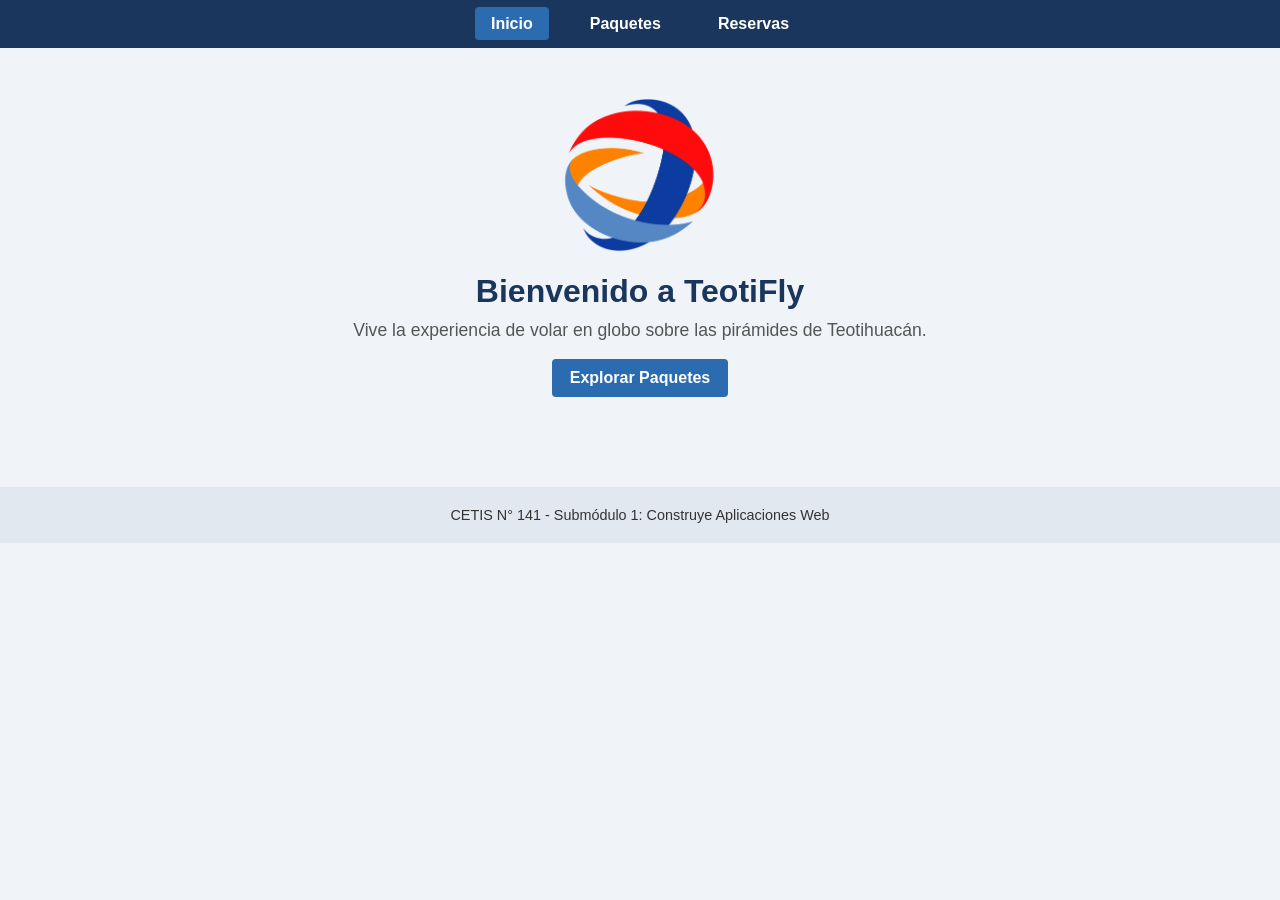
==== index.html @ 1f9c4a00 "Add files via upload" ====
<!DOCTYPE html>
<html lang="es">
<head>
<meta charset="UTF-8">
<meta name="viewport" content="width=device-width, initial-scale=1.0">
<title>TeotiFly | Inicio</title>
<link rel="stylesheet" href="assets/css/styles.css">
</head>
<body>
<!-- Menú de navegación principal -->
<nav class="menu-principal">
<ul>
<li><a href="index.html" class="activo">Inicio</a></li>
<li><a href="paquetes.html">Paquetes</a></li>
<li><a href="reservas.html">Reservas</a></li>
</ul>
</nav>
<!-- Contenido principal centrado -->
<main class="contenido-inicio">
<!-- Imagen del logo traída desde la carpeta assets -->
<img src="assets/img/logo.png" alt="Logo de TeotiFly" class="logo-central">
<h1>Bienvenido a TeotiFly</h1>
<p>Vive la experiencia de volar en globo sobre las pirámides de Teotihuacán.</p>
<br>
<a href="paquetes.html" class="boton-enlace">Explorar Paquetes</a>
</main>
<footer>
<p>CETIS N° 141 - Submódulo 1: Construye Aplicaciones Web</p>
</footer>
</body>
</html>
---- assets/css/styles.css ----
/* --- RESET BÁSICO Y FUENTE --- */
* {
margin: 0;
padding: 0;
box-sizing: border-box;
font-family: Arial, sans-serif;
}
body {
background-color: #f0f4f8;
color: #333;
}
/* --- BARRA DE NAVEGACIÓN SIMPLE (<nav>) --- */
.menu-principal {
background-color: #1a365d;
padding: 15px;
}
.menu-principal ul {
list-style: none;
display: flex;
justify-content: center;
gap: 25px;
}
.menu-principal a {
    color: white;
text-decoration: none;
font-weight: bold;
padding: 8px 16px;
border-radius: 4px;
}
.menu-principal a:hover,
.menu-principal a.activo {
background-color: #2b6cb0;
}
/* --- PÁGINA DE INICIO (LOGO CENTRADO EN EL BODY) --- */
.contenido-inicio {
text-align: center;
padding: 50px 20px;
}
.logo-central {
width: 180px;
height: auto;
display: block;
margin: 0 auto 20px auto; /* Centra la imagen en el body */
}
.contenido-inicio h1 {
color: #1a365d;
margin-bottom: 10px;
}
.contenido-inicio p {
font-size: 1.1rem;
color: #555;
}
/* --- REJILLA DE 6 PAQUETES (CSS GRID) --- */
.contenedor-principal {
max-width: 1000px;
margin: 30px auto;
padding: 0 20px;
}
.titulo-seccion {
text-align: center;
color: #1a365d;
margin-bottom: 25px;
}
.rejilla-paquetes {
display: grid;
/* Genera columnas automáticas según el tamaño de la pantalla */
grid-template-columns: repeat(auto-fit, minmax(280px, 1fr));
gap: 20px;
}
.tarjeta {
background-color: white;
border: 1px solid #ddd;
border-radius: 8px;
padding: 20px;
text-align: center;
}
.tarjeta h3 {
color: #2b6cb0;
margin-bottom: 10px;
}
.tarjeta p {
color: #666;
margin-bottom: 10px;
}
.tarjeta .precio {
font-weight: bold;
color: #dd6b20;
font-size: 1.2rem;
}
/* --- FORMULARIO DE RESERVAS --- */
.formulario-reserva {
background-color: white;
max-width: 450px;
margin: 0 auto;
padding: 25px;
border-radius: 8px;
border: 1px solid #ddd;
display: flex;
flex-direction: column;
gap: 12px;
}
.formulario-reserva input,
.formulario-reserva select {
padding: 10px;
border: 1px solid #ccc;
border-radius: 4px;
}
/* --- BOTONES Y PIE DE PÁGINA --- */
.boton-enlace,
.boton-tarjeta,
.boton-enviar {
display: inline-block;
background-color: #2b6cb0;
color: white;
padding: 10px 18px;
text-decoration: none;
border-radius: 4px;
border: none;
cursor: pointer;
font-weight: bold;
}
.boton-enlace:hover,
.boton-tarjeta:hover,
.boton-enviar:hover {
background-color: #1a365d;
}
footer {
text-align: center;
padding: 20px;
background-color: #e2e8f0;
margin-top: 40px;
font-size: 0.9rem;
}
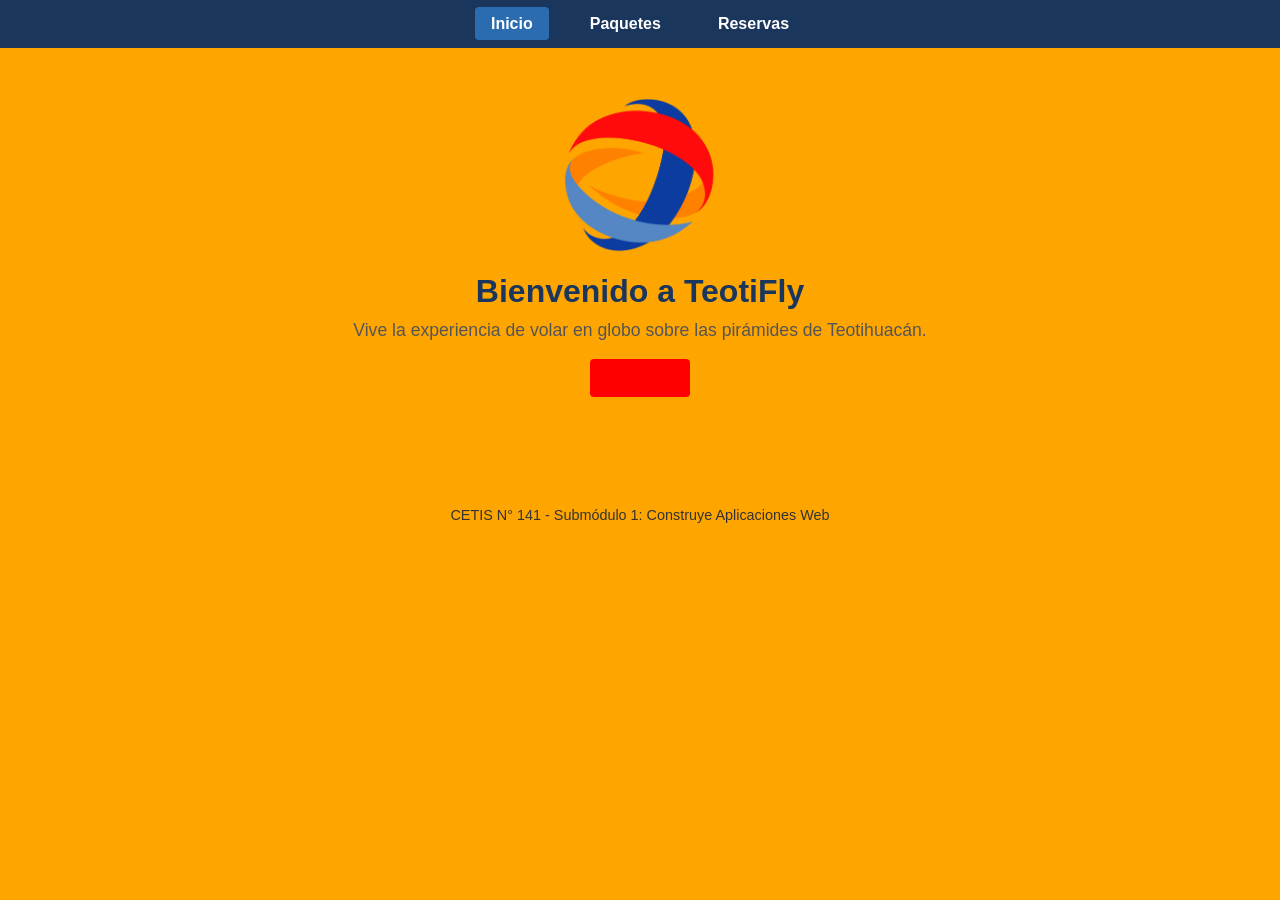
==== commit 89b73df5: "Update index.html" ====
--- a/index.html
+++ b/index.html
@@ -22,10 +22,10 @@
 <h1>Bienvenido a TeotiFly</h1>
 <p>Vive la experiencia de volar en globo sobre las pirámides de Teotihuacán.</p>
 <br>
-<a href="paquetes.html" class="boton-enlace">Explorar Paquetes</a>
+<a href="paquetes.html" class="boton-enlace">Explorar </a>
 </main>
 <footer>
 <p>CETIS N° 141 - Submódulo 1: Construye Aplicaciones Web</p>
 </footer>
 </body>
-</html>+</html>
--- a/assets/css/styles.css
+++ b/assets/css/styles.css
@@ -6,7 +6,7 @@
 font-family: Arial, sans-serif;
 }
 body {
-background-color: #f0f4f8;
+background-color: #FFA500;
 color: #333;
 }
 /* --- BARRA DE NAVEGACIÓN SIMPLE (<nav>) --- */
@@ -110,8 +110,8 @@
 .boton-tarjeta,
 .boton-enviar {
 display: inline-block;
-background-color: #2b6cb0;
-color: white;
+background-color: red;
+color: red;
 padding: 10px 18px;
 text-decoration: none;
 border-radius: 4px;
@@ -127,7 +127,7 @@
 footer {
 text-align: center;
 padding: 20px;
-background-color: #e2e8f0;
+background-color: #FFA500;
 margin-top: 40px;
 font-size: 0.9rem;
-}+}
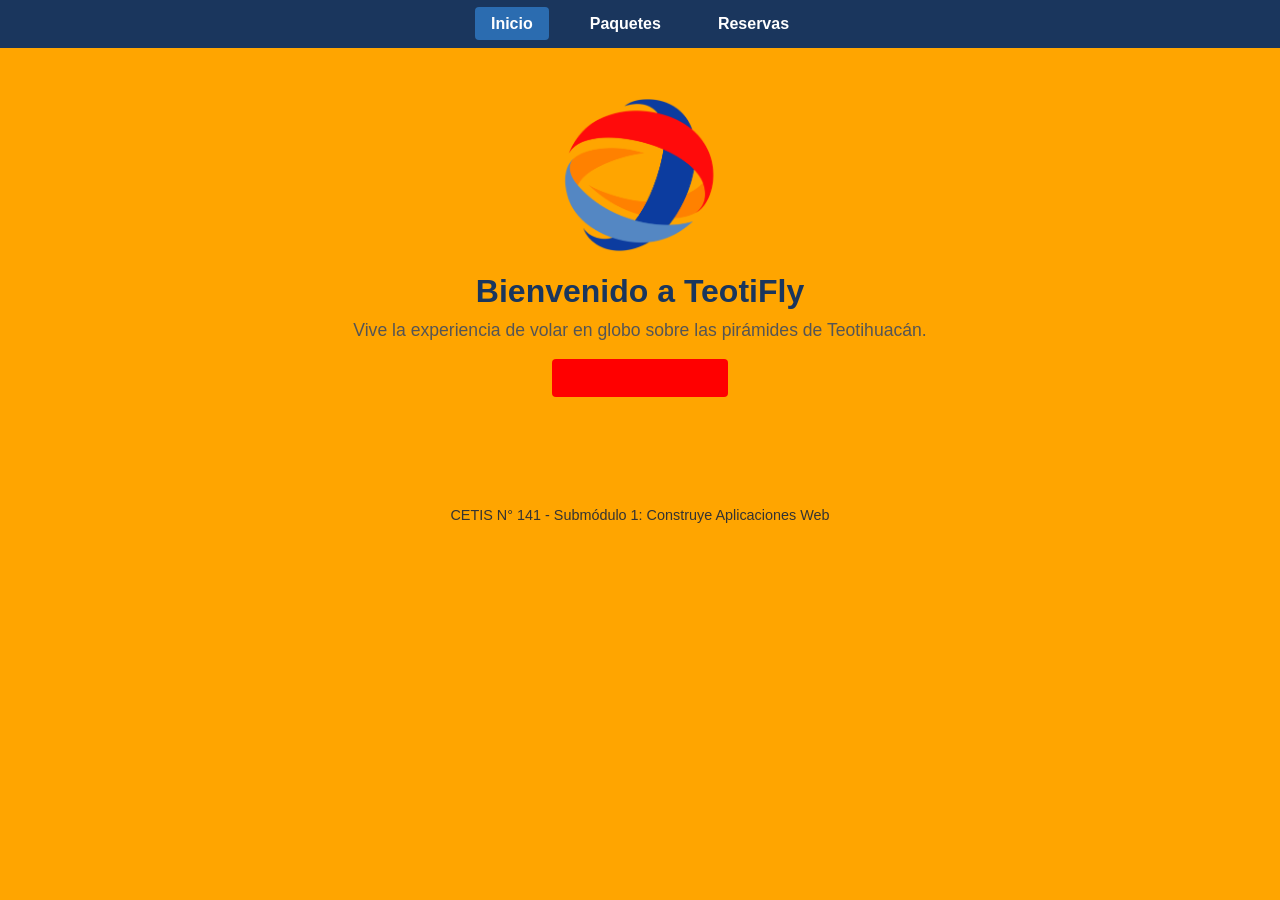
==== commit 8e27f84f: "Update index.html" ====
--- a/index.html
+++ b/index.html
@@ -22,7 +22,7 @@
 <h1>Bienvenido a TeotiFly</h1>
 <p>Vive la experiencia de volar en globo sobre las pirámides de Teotihuacán.</p>
 <br>
-<a href="paquetes.html" class="boton-enlace">Explorar </a>
+<a href="paquetes.html" class="boton-enlace">Explorar Paquetes</a>
 </main>
 <footer>
 <p>CETIS N° 141 - Submódulo 1: Construye Aplicaciones Web</p>
